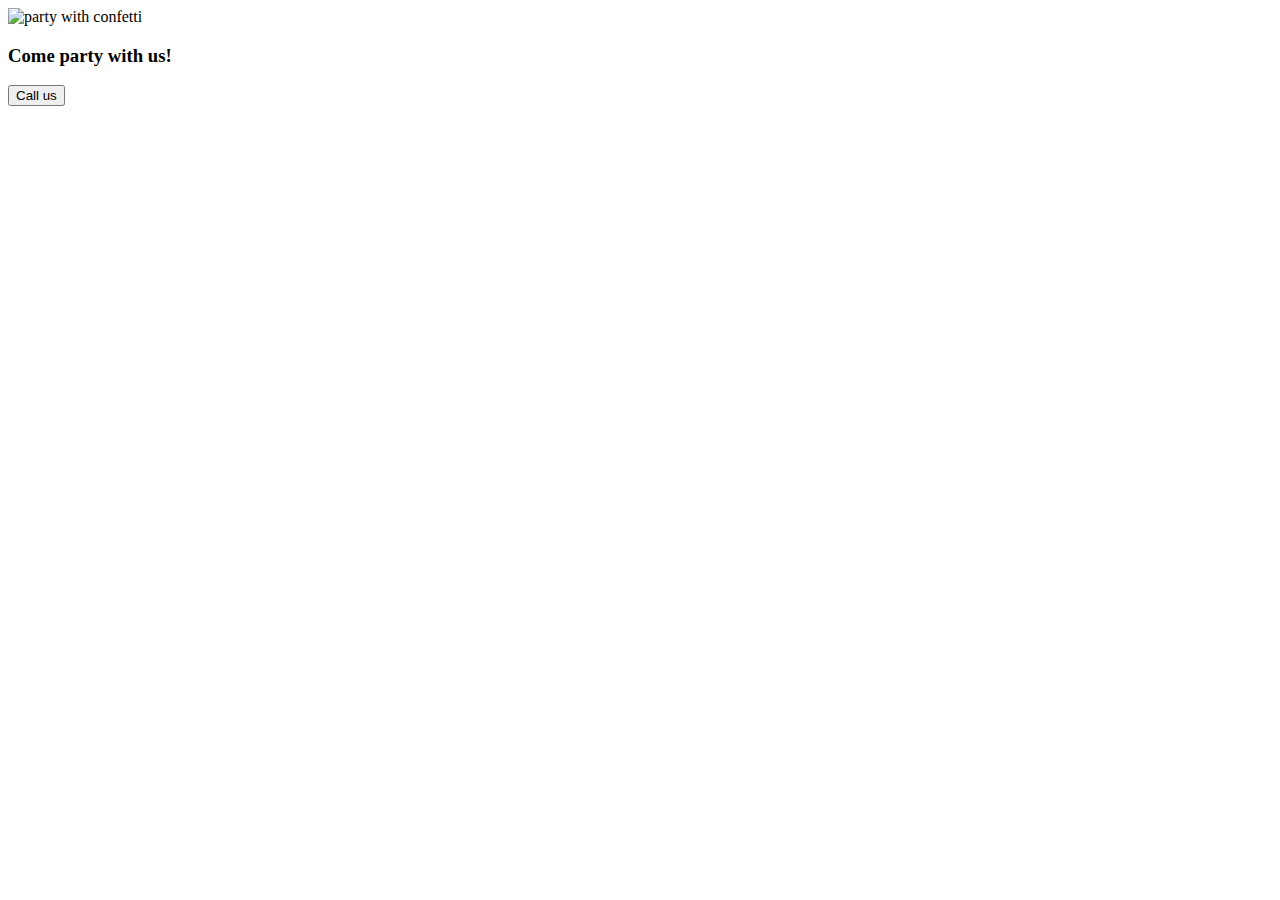
==== index.html @ a03485b7 "initial files and folder commit" ====
<!DOCTYPE html>
<html lang="en">
<head>
    <meta charset="UTF-8">
    <meta name="viewport" content="width=device-width, initial-scale=1.0">
    <title>Party with us!</title>
</head>
<body>
<div w3-include-html="nav.html"></div>
<section class="hero-page">
<img src="./videos/hero-image.mp4" class="hero-image" alt="party with confetti">
<h3 class="hero-title">Come party with us!</h3>
<button class="hero-button">Call us</button>
</section>
<div w3-include-html="services.html"></div>
<div w3-include-html="about.html"></div>
<div w3-include-html="contact.html"></div>
<div w3-include-html="footer.html"></div>
</body>
</html>
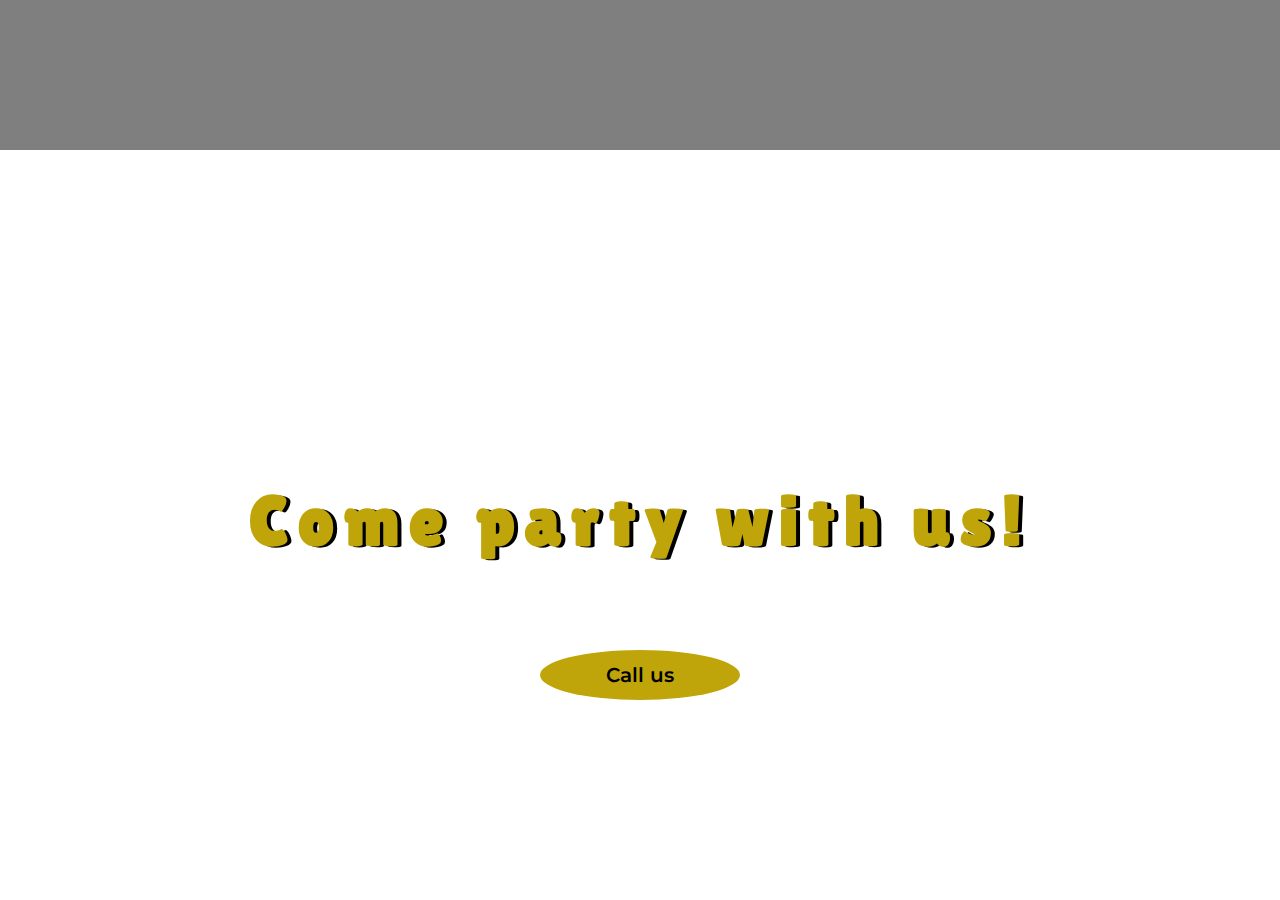
==== commit 8344f472: "updated index.html with hero video and title" ====
--- a/index.html
+++ b/index.html
@@ -3,12 +3,22 @@
 <head>
     <meta charset="UTF-8">
     <meta name="viewport" content="width=device-width, initial-scale=1.0">
+    <link rel="stylesheet" href="/styles/normalize.css">
+    <link rel="preconnect" href="https://fonts.googleapis.com">
+    <link rel="preconnect" href="https://fonts.gstatic.com" crossorigin>
+    <link
+        href="https://fonts.googleapis.com/css2?family=Dancing+Script:wght@400..700&family=Lilita+One&family=Montserrat:ital,wght@0,100..900;1,100..900&display=swap"
+        rel="stylesheet">
+    <link rel="stylesheet" href="/styles/index.css">
     <title>Party with us!</title>
 </head>
 <body>
 <div w3-include-html="nav.html"></div>
 <section class="hero-page">
-<img src="./videos/hero-image.mp4" class="hero-image" alt="party with confetti">
+    <video width="100%" height="100%" class="hero-image" autoplay loop>
+        <source src="./videos/hero-image.mp4" type="video/mp4">
+        Your browser does not support the video tag.
+    </video>
 <h3 class="hero-title">Come party with us!</h3>
 <button class="hero-button">Call us</button>
 </section>
--- a/styles/index.css
+++ b/styles/index.css
@@ -0,0 +1 @@
+/*! normalize.css v8.0.1 | MIT License | github.com/necolas/normalize.css */html{line-height:1.15;-webkit-text-size-adjust:100%}body{margin:0}main{display:block}h1{font-size:2em;margin:.67em 0}hr{box-sizing:content-box;height:0;overflow:visible}pre{font-family:monospace,monospace;font-size:1em}a{background-color:rgba(0,0,0,0)}abbr[title]{border-bottom:none;text-decoration:underline;text-decoration:underline dotted}b,strong{font-weight:bolder}code,kbd,samp{font-family:monospace,monospace;font-size:1em}small{font-size:80%}sub,sup{font-size:75%;line-height:0;position:relative;vertical-align:baseline}sub{bottom:-0.25em}sup{top:-0.5em}img{border-style:none}button,input,optgroup,select,textarea{font-family:inherit;font-size:100%;line-height:1.15;margin:0}button,input{overflow:visible}button,select{text-transform:none}button,[type=button],[type=reset],[type=submit]{-webkit-appearance:button}button::-moz-focus-inner,[type=button]::-moz-focus-inner,[type=reset]::-moz-focus-inner,[type=submit]::-moz-focus-inner{border-style:none;padding:0}button:-moz-focusring,[type=button]:-moz-focusring,[type=reset]:-moz-focusring,[type=submit]:-moz-focusring{outline:1px dotted ButtonText}fieldset{padding:.35em .75em .625em}legend{box-sizing:border-box;color:inherit;display:table;max-width:100%;padding:0;white-space:normal}progress{vertical-align:baseline}textarea{overflow:auto}[type=checkbox],[type=radio]{box-sizing:border-box;padding:0}[type=number]::-webkit-inner-spin-button,[type=number]::-webkit-outer-spin-button{height:auto}[type=search]{-webkit-appearance:textfield;outline-offset:-2px}[type=search]::-webkit-search-decoration{-webkit-appearance:none}::-webkit-file-upload-button{-webkit-appearance:button;font:inherit}details{display:block}summary{display:list-item}template{display:none}[hidden]{display:none}.hero-image{background-image:linear-gradient(rgba(0, 0, 0, 0.5), rgba(0, 0, 0, 0.5));background-position:center;background-repeat:no-repeat;background-size:cover;position:relative}.hero-title{text-align:center;position:absolute;top:50%;left:50%;transform:translate(-50%, -50%);color:#bfa40a;font-family:"Lilita One",sans-serif;font-size:70px;font-optical-sizing:auto;font-style:normal;letter-spacing:10px;font-weight:700px;width:100%;text-shadow:4px 1px #000}.hero-button{text-align:center;position:absolute;top:75%;left:50%;transform:translate(-50%, -50%);color:#000;width:200px;height:50px;border:none;border-radius:50%;background-color:#bfa40a;font-family:"Montserrat",sans-serif;font-size:20px;font-optical-sizing:auto;font-style:normal;font-weight:600}.hero-button:hover{background-color:#000;color:#bfa40a;transition:ease-in-out .5s}/*# sourceMappingURL=index.css.map */
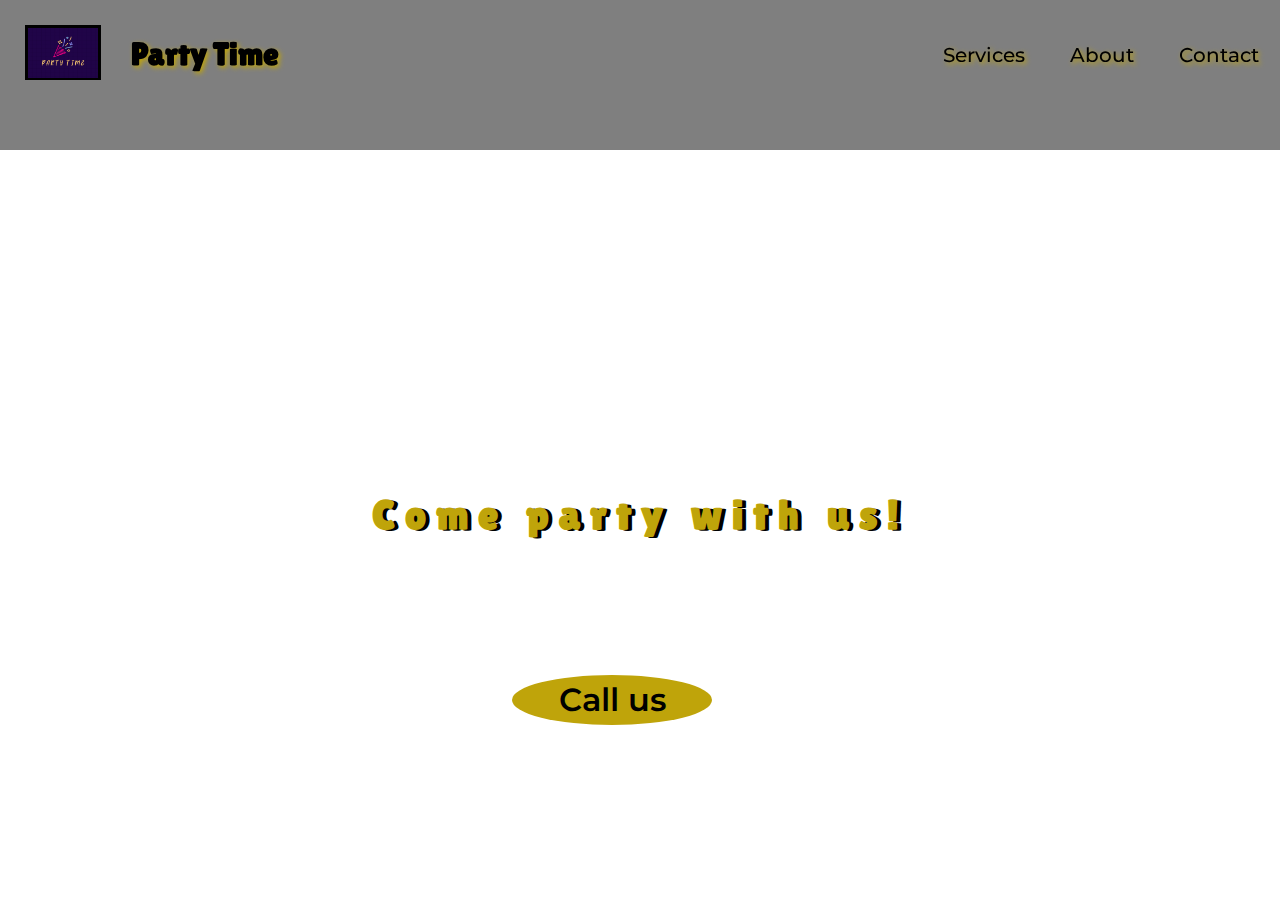
==== commit 421ac0a7: "Navbar responsive and works" ====
--- a/index.html
+++ b/index.html
@@ -9,11 +9,13 @@
     <link
         href="https://fonts.googleapis.com/css2?family=Dancing+Script:wght@400..700&family=Lilita+One&family=Montserrat:ital,wght@0,100..900;1,100..900&display=swap"
         rel="stylesheet">
+        <link rel="stylesheet" href="https://cdnjs.cloudflare.com/ajax/libs/font-awesome/4.7.0/css/font-awesome.min.css" />
     <link rel="stylesheet" href="/styles/index.css">
     <title>Party with us!</title>
 </head>
 <body>
-<div w3-include-html="nav.html"></div>
+<iframe src="/pages/nav.html" width="100%" height="70px" frameborder="0" class="sticky-nav"></iframe>
+
 <section class="hero-page">
     <video width="100%" height="100%" class="hero-image" autoplay loop>
         <source src="./videos/hero-image.mp4" type="video/mp4">
@@ -22,9 +24,6 @@
 <h3 class="hero-title">Come party with us!</h3>
 <button class="hero-button">Call us</button>
 </section>
-<div w3-include-html="services.html"></div>
-<div w3-include-html="about.html"></div>
-<div w3-include-html="contact.html"></div>
-<div w3-include-html="footer.html"></div>
+<iframe src="/pages/footer.html" frameborder="0"></iframe>
 </body>
 </html>--- a/styles/index.css
+++ b/styles/index.css
@@ -1 +1 @@
-/*! normalize.css v8.0.1 | MIT License | github.com/necolas/normalize.css */html{line-height:1.15;-webkit-text-size-adjust:100%}body{margin:0}main{display:block}h1{font-size:2em;margin:.67em 0}hr{box-sizing:content-box;height:0;overflow:visible}pre{font-family:monospace,monospace;font-size:1em}a{background-color:rgba(0,0,0,0)}abbr[title]{border-bottom:none;text-decoration:underline;text-decoration:underline dotted}b,strong{font-weight:bolder}code,kbd,samp{font-family:monospace,monospace;font-size:1em}small{font-size:80%}sub,sup{font-size:75%;line-height:0;position:relative;vertical-align:baseline}sub{bottom:-0.25em}sup{top:-0.5em}img{border-style:none}button,input,optgroup,select,textarea{font-family:inherit;font-size:100%;line-height:1.15;margin:0}button,input{overflow:visible}button,select{text-transform:none}button,[type=button],[type=reset],[type=submit]{-webkit-appearance:button}button::-moz-focus-inner,[type=button]::-moz-focus-inner,[type=reset]::-moz-focus-inner,[type=submit]::-moz-focus-inner{border-style:none;padding:0}button:-moz-focusring,[type=button]:-moz-focusring,[type=reset]:-moz-focusring,[type=submit]:-moz-focusring{outline:1px dotted ButtonText}fieldset{padding:.35em .75em .625em}legend{box-sizing:border-box;color:inherit;display:table;max-width:100%;padding:0;white-space:normal}progress{vertical-align:baseline}textarea{overflow:auto}[type=checkbox],[type=radio]{box-sizing:border-box;padding:0}[type=number]::-webkit-inner-spin-button,[type=number]::-webkit-outer-spin-button{height:auto}[type=search]{-webkit-appearance:textfield;outline-offset:-2px}[type=search]::-webkit-search-decoration{-webkit-appearance:none}::-webkit-file-upload-button{-webkit-appearance:button;font:inherit}details{display:block}summary{display:list-item}template{display:none}[hidden]{display:none}.hero-image{background-image:linear-gradient(rgba(0, 0, 0, 0.5), rgba(0, 0, 0, 0.5));background-position:center;background-repeat:no-repeat;background-size:cover;position:relative}.hero-title{text-align:center;position:absolute;top:50%;left:50%;transform:translate(-50%, -50%);color:#bfa40a;font-family:"Lilita One",sans-serif;font-size:70px;font-optical-sizing:auto;font-style:normal;letter-spacing:10px;font-weight:700px;width:100%;text-shadow:4px 1px #000}.hero-button{text-align:center;position:absolute;top:75%;left:50%;transform:translate(-50%, -50%);color:#000;width:200px;height:50px;border:none;border-radius:50%;background-color:#bfa40a;font-family:"Montserrat",sans-serif;font-size:20px;font-optical-sizing:auto;font-style:normal;font-weight:600}.hero-button:hover{background-color:#000;color:#bfa40a;transition:ease-in-out .5s}/*# sourceMappingURL=index.css.map */
+/*! normalize.css v8.0.1 | MIT License | github.com/necolas/normalize.css */html{line-height:1.15;-webkit-text-size-adjust:100%}body{margin:0}main{display:block}h1{font-size:2em;margin:.67em 0}hr{box-sizing:content-box;height:0;overflow:visible}pre{font-family:monospace,monospace;font-size:1em}a{background-color:rgba(0,0,0,0)}abbr[title]{border-bottom:none;text-decoration:underline;text-decoration:underline dotted}b,strong{font-weight:bolder}code,kbd,samp{font-family:monospace,monospace;font-size:1em}small{font-size:80%}sub,sup{font-size:75%;line-height:0;position:relative;vertical-align:baseline}sub{bottom:-0.25em}sup{top:-0.5em}img{border-style:none}button,input,optgroup,select,textarea{font-family:inherit;font-size:100%;line-height:1.15;margin:0}button,input{overflow:visible}button,select{text-transform:none}button,[type=button],[type=reset],[type=submit]{-webkit-appearance:button}button::-moz-focus-inner,[type=button]::-moz-focus-inner,[type=reset]::-moz-focus-inner,[type=submit]::-moz-focus-inner{border-style:none;padding:0}button:-moz-focusring,[type=button]:-moz-focusring,[type=reset]:-moz-focusring,[type=submit]:-moz-focusring{outline:1px dotted ButtonText}fieldset{padding:.35em .75em .625em}legend{box-sizing:border-box;color:inherit;display:table;max-width:100%;padding:0;white-space:normal}progress{vertical-align:baseline}textarea{overflow:auto}[type=checkbox],[type=radio]{box-sizing:border-box;padding:0}[type=number]::-webkit-inner-spin-button,[type=number]::-webkit-outer-spin-button{height:auto}[type=search]{-webkit-appearance:textfield;outline-offset:-2px}[type=search]::-webkit-search-decoration{-webkit-appearance:none}::-webkit-file-upload-button{-webkit-appearance:button;font:inherit}details{display:block}summary{display:list-item}template{display:none}[hidden]{display:none}.hero-page{display:block}.hero-image{background-image:linear-gradient(rgba(0, 0, 0, 0.5), rgba(0, 0, 0, 0.5));background-position:center;background-repeat:no-repeat;background-size:cover;position:relative}.hero-title{text-align:center;position:absolute;top:50%;color:#bfa40a;font-family:"Lilita One",sans-serif;font-size:3.2vw;font-optical-sizing:auto;font-style:normal;letter-spacing:10px;font-weight:700px;width:100%;text-shadow:4px 1px #000}.hero-button{text-align:center;position:absolute;top:75%;left:40%;color:#000;width:200px;height:50px;border:none;border-radius:50%;background-color:#bfa40a;font-family:"Montserrat",sans-serif;font-size:2.5vw;font-optical-sizing:auto;font-style:normal;font-weight:600}.hero-button:hover{background-color:#000;color:#bfa40a;transition:ease-in-out .5s;cursor:pointer}.sticky-nav{position:fixed;top:0;width:100%;height:max-content;z-index:10000}@media screen and (max-width: 1020px){.hero-title{top:25%}.hero-button{top:45%;left:40%}}@media screen and (max-width: 720px){.hero-title{top:20%}.hero-button{top:30%;left:40%;width:100px;height:25px}}@media screen and (max-width: 420px){.hero-title{top:13%}.hero-button{top:20%;left:40%;width:100px;height:25px}}/*# sourceMappingURL=index.css.map */
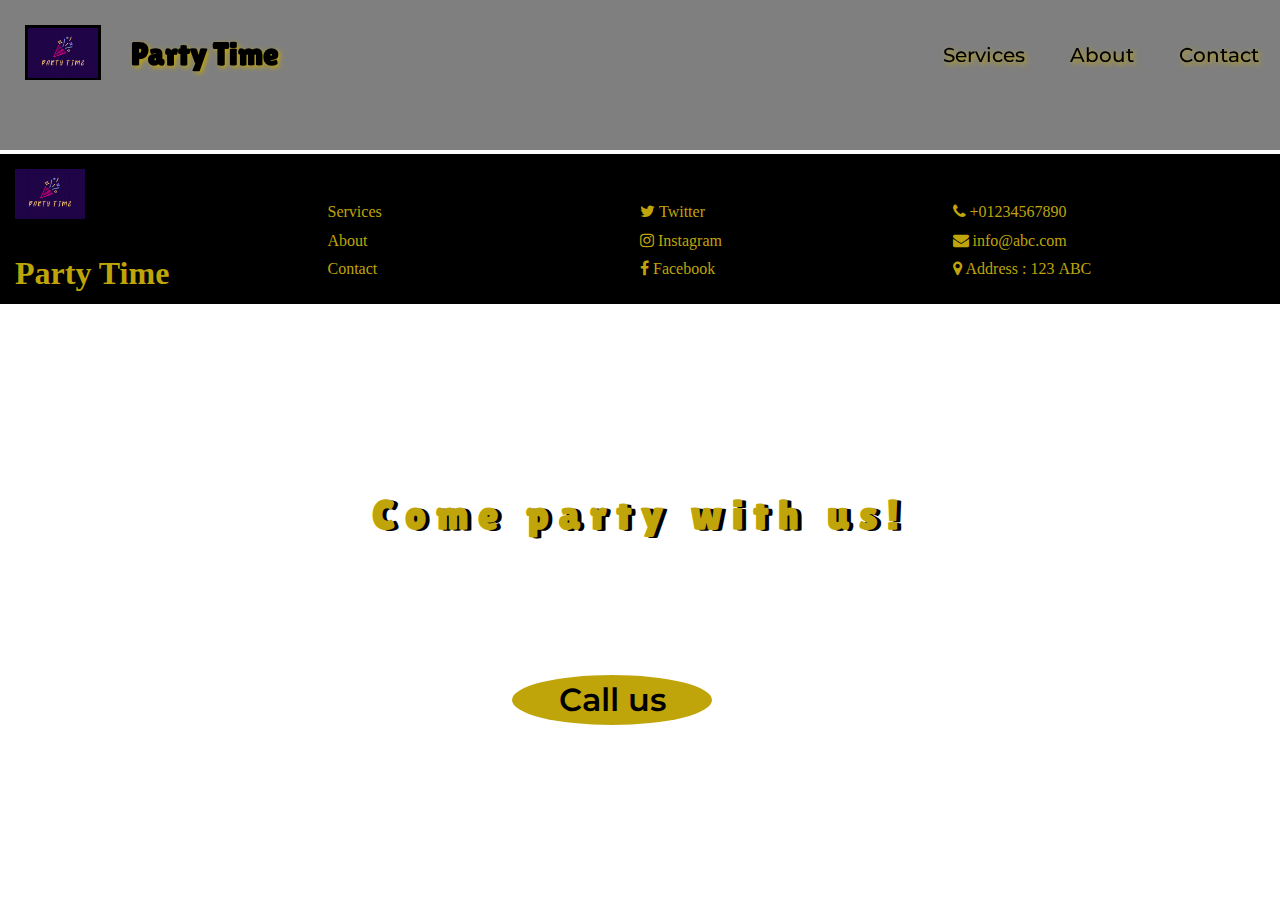
==== commit 3f86a1f2: "Updated footer" ====
--- a/index.html
+++ b/index.html
@@ -14,7 +14,7 @@
     <title>Party with us!</title>
 </head>
 <body>
-<iframe src="/pages/nav.html" width="100%" height="70px" frameborder="0" class="sticky-nav"></iframe>
+<iframe src="/pages/nav.html" width="100%" height="30%" frameborder="0" class="sticky-nav"></iframe>
 
 <section class="hero-page">
     <video width="100%" height="100%" class="hero-image" autoplay loop>
@@ -24,6 +24,6 @@
 <h3 class="hero-title">Come party with us!</h3>
 <button class="hero-button">Call us</button>
 </section>
-<iframe src="/pages/footer.html" frameborder="0"></iframe>
+<iframe src="/pages/footer.html" width="100%" frameborder="0"></iframe>
 </body>
 </html>--- a/styles/index.css
+++ b/styles/index.css
@@ -1 +1 @@
-/*! normalize.css v8.0.1 | MIT License | github.com/necolas/normalize.css */html{line-height:1.15;-webkit-text-size-adjust:100%}body{margin:0}main{display:block}h1{font-size:2em;margin:.67em 0}hr{box-sizing:content-box;height:0;overflow:visible}pre{font-family:monospace,monospace;font-size:1em}a{background-color:rgba(0,0,0,0)}abbr[title]{border-bottom:none;text-decoration:underline;text-decoration:underline dotted}b,strong{font-weight:bolder}code,kbd,samp{font-family:monospace,monospace;font-size:1em}small{font-size:80%}sub,sup{font-size:75%;line-height:0;position:relative;vertical-align:baseline}sub{bottom:-0.25em}sup{top:-0.5em}img{border-style:none}button,input,optgroup,select,textarea{font-family:inherit;font-size:100%;line-height:1.15;margin:0}button,input{overflow:visible}button,select{text-transform:none}button,[type=button],[type=reset],[type=submit]{-webkit-appearance:button}button::-moz-focus-inner,[type=button]::-moz-focus-inner,[type=reset]::-moz-focus-inner,[type=submit]::-moz-focus-inner{border-style:none;padding:0}button:-moz-focusring,[type=button]:-moz-focusring,[type=reset]:-moz-focusring,[type=submit]:-moz-focusring{outline:1px dotted ButtonText}fieldset{padding:.35em .75em .625em}legend{box-sizing:border-box;color:inherit;display:table;max-width:100%;padding:0;white-space:normal}progress{vertical-align:baseline}textarea{overflow:auto}[type=checkbox],[type=radio]{box-sizing:border-box;padding:0}[type=number]::-webkit-inner-spin-button,[type=number]::-webkit-outer-spin-button{height:auto}[type=search]{-webkit-appearance:textfield;outline-offset:-2px}[type=search]::-webkit-search-decoration{-webkit-appearance:none}::-webkit-file-upload-button{-webkit-appearance:button;font:inherit}details{display:block}summary{display:list-item}template{display:none}[hidden]{display:none}.hero-page{display:block}.hero-image{background-image:linear-gradient(rgba(0, 0, 0, 0.5), rgba(0, 0, 0, 0.5));background-position:center;background-repeat:no-repeat;background-size:cover;position:relative}.hero-title{text-align:center;position:absolute;top:50%;color:#bfa40a;font-family:"Lilita One",sans-serif;font-size:3.2vw;font-optical-sizing:auto;font-style:normal;letter-spacing:10px;font-weight:700px;width:100%;text-shadow:4px 1px #000}.hero-button{text-align:center;position:absolute;top:75%;left:40%;color:#000;width:200px;height:50px;border:none;border-radius:50%;background-color:#bfa40a;font-family:"Montserrat",sans-serif;font-size:2.5vw;font-optical-sizing:auto;font-style:normal;font-weight:600}.hero-button:hover{background-color:#000;color:#bfa40a;transition:ease-in-out .5s;cursor:pointer}.sticky-nav{position:fixed;top:0;width:100%;height:max-content;z-index:10000}@media screen and (max-width: 1020px){.hero-title{top:25%}.hero-button{top:45%;left:40%}}@media screen and (max-width: 720px){.hero-title{top:20%}.hero-button{top:30%;left:40%;width:100px;height:25px}}@media screen and (max-width: 420px){.hero-title{top:13%}.hero-button{top:20%;left:40%;width:100px;height:25px}}/*# sourceMappingURL=index.css.map */
+/*! normalize.css v8.0.1 | MIT License | github.com/necolas/normalize.css */html{line-height:1.15;-webkit-text-size-adjust:100%}body{margin:0}main{display:block}h1{font-size:2em;margin:.67em 0}hr{box-sizing:content-box;height:0;overflow:visible}pre{font-family:monospace,monospace;font-size:1em}a{background-color:rgba(0,0,0,0)}abbr[title]{border-bottom:none;text-decoration:underline;text-decoration:underline dotted}b,strong{font-weight:bolder}code,kbd,samp{font-family:monospace,monospace;font-size:1em}small{font-size:80%}sub,sup{font-size:75%;line-height:0;position:relative;vertical-align:baseline}sub{bottom:-0.25em}sup{top:-0.5em}img{border-style:none}button,input,optgroup,select,textarea{font-family:inherit;font-size:100%;line-height:1.15;margin:0}button,input{overflow:visible}button,select{text-transform:none}button,[type=button],[type=reset],[type=submit]{-webkit-appearance:button}button::-moz-focus-inner,[type=button]::-moz-focus-inner,[type=reset]::-moz-focus-inner,[type=submit]::-moz-focus-inner{border-style:none;padding:0}button:-moz-focusring,[type=button]:-moz-focusring,[type=reset]:-moz-focusring,[type=submit]:-moz-focusring{outline:1px dotted ButtonText}fieldset{padding:.35em .75em .625em}legend{box-sizing:border-box;color:inherit;display:table;max-width:100%;padding:0;white-space:normal}progress{vertical-align:baseline}textarea{overflow:auto}[type=checkbox],[type=radio]{box-sizing:border-box;padding:0}[type=number]::-webkit-inner-spin-button,[type=number]::-webkit-outer-spin-button{height:auto}[type=search]{-webkit-appearance:textfield;outline-offset:-2px}[type=search]::-webkit-search-decoration{-webkit-appearance:none}::-webkit-file-upload-button{-webkit-appearance:button;font:inherit}details{display:block}summary{display:list-item}template{display:none}[hidden]{display:none}.hero-page{display:block}.hero-image{background-image:linear-gradient(rgba(0, 0, 0, 0.5), rgba(0, 0, 0, 0.5));background-position:center;background-repeat:no-repeat;background-size:cover;position:relative}.hero-title{text-align:center;position:absolute;top:50%;color:#bfa40a;font-family:"Lilita One",sans-serif;font-size:3.2vw;font-optical-sizing:auto;font-style:normal;letter-spacing:10px;font-weight:700px;width:100%;text-shadow:4px 1px #000}.hero-button{text-align:center;position:absolute;top:75%;left:40%;color:#000;width:200px;height:50px;border:none;border-radius:50%;background-color:#bfa40a;font-family:"Montserrat",sans-serif;font-size:2.5vw;font-optical-sizing:auto;font-style:normal;font-weight:600}.hero-button:hover{background-color:#000;color:#bfa40a;transition:ease-in-out .5s;cursor:pointer}.sticky-nav{position:fixed;top:0;width:100%;height:max-content;z-index:10000}@media screen and (max-width: 1020px){.hero-title{top:25%}.hero-button{top:45%;left:40%}}@media screen and (max-width: 720px){.hero-title{top:20%;text-shadow:2px 1px #000}.hero-button{top:30%;left:40%;width:100px;height:25px}}@media screen and (max-width: 420px){.hero-title{top:13%;text-shadow:1px 1px #000}.hero-button{top:20%;left:40%;width:100px;height:25px}}/*# sourceMappingURL=index.css.map */
